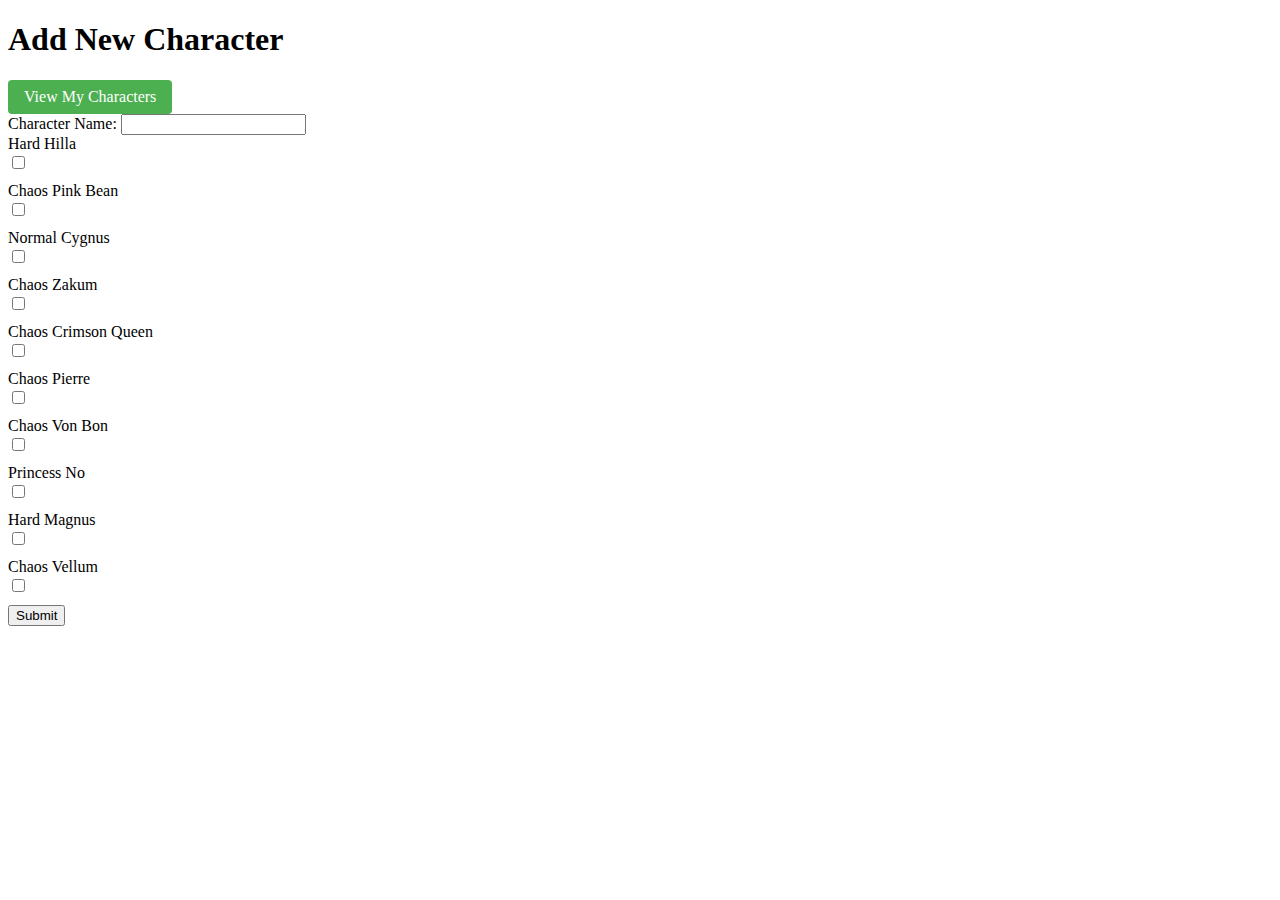
==== templates/add_character.html @ 1ec11c81 "initial commit" ====
<!DOCTYPE html>
<html>
<head>
	<title>My Form Example</title>
    <link rel="stylesheet" href="/static/css/checkbox.css">
    <link rel="stylesheet" href="/static/css/button.css">
</head>
<body>
    <h1>Add New Character</h1>
    <a href="/" class="button">View My Characters</a>
	<form id="bosses" action="/">
        <label for="character-name">Character Name:</label>
		<input type="text" id="character-name" name="character-name">

		<div class="checkbox-group">
			<label for="checkbox1">Hard Hilla</label>
			<input type="checkbox" id="checkbox1" name="hilla" value="true" unchecked value="false">
		</div>

		<div class="checkbox-group">
			<label for="checkbox2">Chaos Pink Bean</label>
			<input type="checkbox" id="checkbox2" name="pinkbean" value="true" unchecked value="false">
		</div>

		<div class="checkbox-group">
			<label for="checkbox3">Normal Cygnus</label>
			<input type="checkbox" id="checkbox3" name="cygnus" value="true" unchecked value="false">
		</div>
		
		<div class="checkbox-group">
			<label for="checkbox3">Chaos Zakum</label>
			<input type="checkbox" id="checkbox3" name="zakum" value="true" unchecked value="false">
		</div>
		
		<div class="checkbox-group">
			<label for="checkbox3">Chaos Crimson Queen</label>
			<input type="checkbox" id="checkbox3" name="queen" value="true" unchecked value="false">
		</div>
		
		<div class="checkbox-group">
			<label for="checkbox3">Chaos Pierre</label>
			<input type="checkbox" id="checkbox3" name="pierre" value="true" unchecked value="false">
		</div>
		
		<div class="checkbox-group">
			<label for="checkbox3">Chaos Von Bon</label>
			<input type="checkbox" id="checkbox3" name="vonbon" value="true" unchecked value="false">
		</div>
		
		<div class="checkbox-group">
			<label for="checkbox3">Princess No</label>
			<input type="checkbox" id="checkbox3" name="pno" value="true" unchecked value="false">
		</div>
		
		<div class="checkbox-group">
			<label for="checkbox3">Hard Magnus</label>
			<input type="checkbox" id="checkbox3" name="magnus" value="true" unchecked value="false">
		</div>
		
		<div class="checkbox-group">
			<label for="checkbox3">Chaos Vellum</label>
			<input type="checkbox" id="checkbox3" name="vellum" value="true" unchecked value="false">
		</div>

        <input type="submit" value="Submit">
	</form>
    <script src="/static/js/add-character.js"></script>
</body>
</html>
---- static/css/checkbox.css ----
.checkbox-group {
    display: flex;
    flex-direction: column;
    align-items: flex-start;
    margin-bottom: 10px;
}

.checkbox-group input[type="checkbox"] {
    margin-right: 5px;
}
---- static/css/button.css ----
.button {
    display: inline-block;
    padding: 8px 16px;
    background-color: #4CAF50;
    color: white;
    text-decoration: none;
    border: none;
    border-radius: 4px;
    font-size: 16px;
    cursor: pointer;
  }
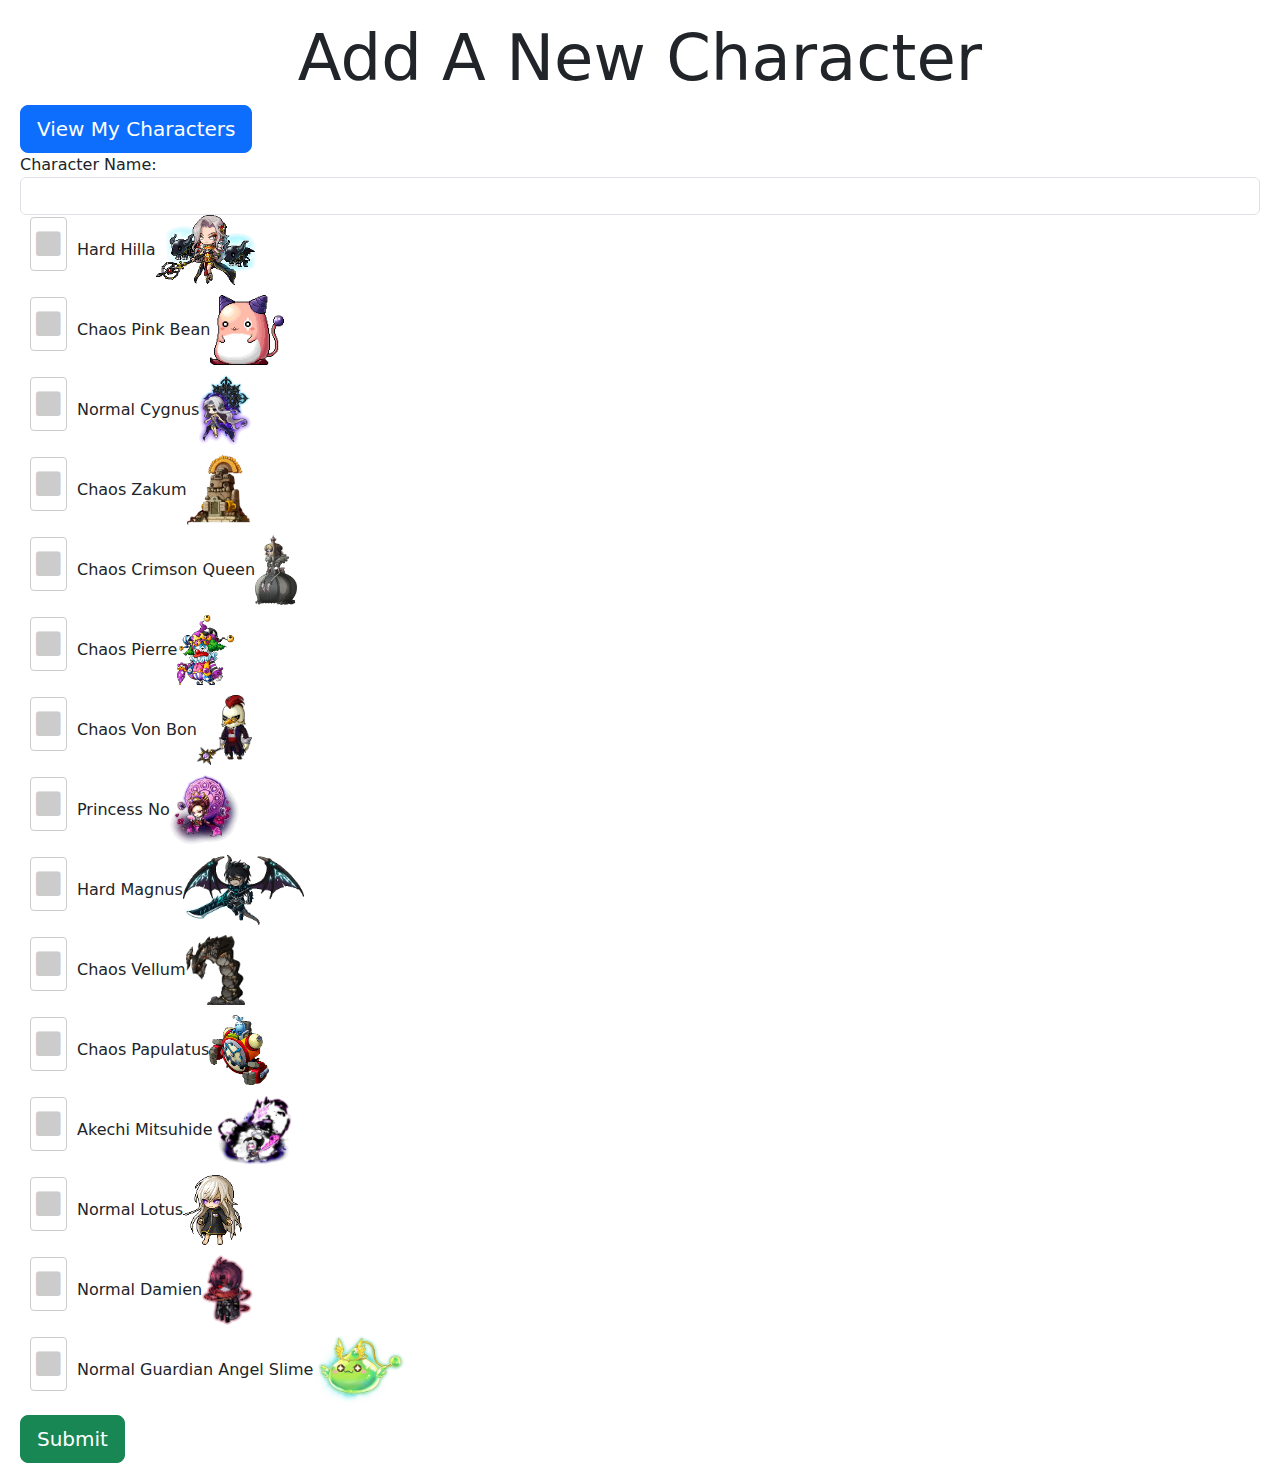
==== commit e9233ba8: "added login functionality" ====
--- a/templates/add_character.html
+++ b/templates/add_character.html
@@ -1,69 +1,85 @@
 <!DOCTYPE html>
 <html>
 <head>
-	<title>My Form Example</title>
-    <link rel="stylesheet" href="/static/css/checkbox.css">
+    <title>Add Character</title>
+    <link href="https://cdnjs.cloudflare.com/ajax/libs/font-awesome/5.15.3/css/all.min.css" rel="stylesheet">
+    <link href="https://fonts.googleapis.com/css2?family=Roboto:wght@400;700&display=swap" rel="stylesheet">
+    <link rel="stylesheet" type="text/css" href="/static/css/checkbox.css">
     <link rel="stylesheet" href="/static/css/button.css">
+    <link rel="stylesheet" href="https://cdn.jsdelivr.net/npm/bootstrap@5.1.3/dist/css/bootstrap.min.css">
+
+    
 </head>
 <body>
-    <h1>Add New Character</h1>
-    <a href="/" class="button">View My Characters</a>
-	<form id="bosses" action="/">
-        <label for="character-name">Character Name:</label>
-		<input type="text" id="character-name" name="character-name">
-
-		<div class="checkbox-group">
-			<label for="checkbox1">Hard Hilla</label>
-			<input type="checkbox" id="checkbox1" name="hilla" value="true" unchecked value="false">
-		</div>
-
-		<div class="checkbox-group">
-			<label for="checkbox2">Chaos Pink Bean</label>
-			<input type="checkbox" id="checkbox2" name="pinkbean" value="true" unchecked value="false">
-		</div>
-
-		<div class="checkbox-group">
-			<label for="checkbox3">Normal Cygnus</label>
-			<input type="checkbox" id="checkbox3" name="cygnus" value="true" unchecked value="false">
-		</div>
-		
-		<div class="checkbox-group">
-			<label for="checkbox3">Chaos Zakum</label>
-			<input type="checkbox" id="checkbox3" name="zakum" value="true" unchecked value="false">
-		</div>
-		
-		<div class="checkbox-group">
-			<label for="checkbox3">Chaos Crimson Queen</label>
-			<input type="checkbox" id="checkbox3" name="queen" value="true" unchecked value="false">
-		</div>
-		
-		<div class="checkbox-group">
-			<label for="checkbox3">Chaos Pierre</label>
-			<input type="checkbox" id="checkbox3" name="pierre" value="true" unchecked value="false">
-		</div>
-		
-		<div class="checkbox-group">
-			<label for="checkbox3">Chaos Von Bon</label>
-			<input type="checkbox" id="checkbox3" name="vonbon" value="true" unchecked value="false">
-		</div>
-		
-		<div class="checkbox-group">
-			<label for="checkbox3">Princess No</label>
-			<input type="checkbox" id="checkbox3" name="pno" value="true" unchecked value="false">
-		</div>
-		
-		<div class="checkbox-group">
-			<label for="checkbox3">Hard Magnus</label>
-			<input type="checkbox" id="checkbox3" name="magnus" value="true" unchecked value="false">
-		</div>
-		
-		<div class="checkbox-group">
-			<label for="checkbox3">Chaos Vellum</label>
-			<input type="checkbox" id="checkbox3" name="vellum" value="true" unchecked value="false">
-		</div>
-
-        <input type="submit" value="Submit">
-	</form>
+    <h1 class="display-3">Add A New Character</h1>
+    <a href="/" class="btn btn-primary btn-lg">View My Characters</a>
+    <form id="bosses">
+        <div class="form-group">
+            <label for="characterName">Character Name:</label>
+            <input type="text" id="characterName" name="characterName" class="form-control">
+            <div class="checkbox-item">
+                <input type="checkbox" id="hilla" name="hilla" value="true">
+                <label for="hilla">Hard Hilla<img src="/static/images/hilla.webp"></label>
+            </div>
+            <div class="checkbox-item">
+                <input type="checkbox" id="pinkbean" name="pinkbean" value="true">
+                <label for="pinkbean">Chaos Pink Bean<img src="/static/images/pinkbean.webp"></label>
+            </div>
+            <div class="checkbox-item">
+                <input type="checkbox" id="cygnus" name="cygnus" value="true">
+                <label for="cygnus">Normal Cygnus<img src="/static/images/cygnus.webp"></label>
+            </div>
+            <div class="checkbox-item">
+                <input type="checkbox" id="zakum" name="zakum" value="true">
+                <label for="zakum">Chaos Zakum<img src="/static/images/zakum.webp"></label>
+            </div>
+            <div class="checkbox-item">
+                <input type="checkbox" id="queen" name="queen" value="true">
+                <label for="queen">Chaos Crimson Queen<img src="/static/images/queen.webp"></label>
+            </div>
+            <div class="checkbox-item">
+                <input type="checkbox" id="pierre" name="pierre" value="true">
+                <label for="pierre">Chaos Pierre<img src="/static/images/pierre.webp"></label>
+            </div>
+            <div class="checkbox-item">
+                <input type="checkbox" id="vonbon" name="vonbon" value="true">
+                <label for="vonbon">Chaos Von Bon<img src="/static/images/vonbon.webp"></label>
+            </div>
+            <div class="checkbox-item">
+                <input type="checkbox" id="pno" name="pno" value="true">
+                <label for="pno">Princess No<img src="/static/images/pno.webp"></label>
+            </div>
+            <div class="checkbox-item">
+                <input type="checkbox" id="magnus" name="magnus" value="true">
+                <label for="magnus">Hard Magnus<img src="/static/images/magnus.webp"></label>
+            </div>
+            <div class="checkbox-item">
+                <input type="checkbox" id="vellum" name="vellum" value="true">
+                <label for="vellum">Chaos Vellum<img src="/static/images/vellum.webp"></label>
+            </div>
+            <div class="checkbox-item">
+                <input type="checkbox" id="pap" name="pap" value="true">
+                <label for="pap">Chaos Papulatus<img src="/static/images/pap.webp"></label>
+            </div>
+            <div class="checkbox-item">
+                <input type="checkbox" id="akechi" name="akechi" value="true">
+                <label for="akechi">Akechi Mitsuhide<img src="/static/images/akechi.webp"></label>
+            </div>
+            <div class="checkbox-item">
+                <input type="checkbox" id="lotus" name="lotus" value="true">
+                <label for="lotus">Normal Lotus<img src="/static/images/lotus.webp"></label>
+            </div>
+            <div class="checkbox-item">
+                <input type="checkbox" id="damien" name="damien" value="true">
+                <label for="damien">Normal Damien<img src="/static/images/damien.webp"></label>
+            </div>
+            <div class="checkbox-item">
+                <input type="checkbox" id="slime" name="slime" value="true">
+                <label for="slime">Normal Guardian Angel Slime<img src="/static/images/slime.webp"></label>
+            </div>
+        </div>
+        <input type="submit" value="Submit" class="btn btn-success btn-lg">
+    </form>
     <script src="/static/js/add-character.js"></script>
 </body>
 </html>
--- a/static/css/checkbox.css
+++ b/static/css/checkbox.css
@@ -1,10 +1,75 @@
-.checkbox-group {
+body {
+    font-family: 'Roboto', sans-serif;
+    background-color: #f2f2f2;
+    padding: 20px;
+}
+
+h1 {
+    text-align: center;
+    margin-bottom: 30px;
+}
+
+.checkbox-container {
+    display: flex;
+    flex-direction: column;
+    justify-content: flex-start;
+    align-items: flex-start;
+    width: 100%;
+}
+
+.checkbox-columns {
+    display: flex;
+    justify-content: space-between;
+    width: 100%;
+    margin-bottom: 20px;
+}
+
+.checkbox-column {
     display: flex;
     flex-direction: column;
     align-items: flex-start;
-    margin-bottom: 10px;
+    width: 48%;
 }
 
-.checkbox-group input[type="checkbox"] {
-    margin-right: 5px;
-}+.checkbox-item {
+    display: flex;
+    align-items: center;
+    margin-right: 20px;
+    margin-bottom: 10px;
+    flex-wrap: wrap;
+}
+
+.checkbox-item label {
+    margin-left: 10px;
+    max-height: 70px;
+}
+
+.checkbox-item img {
+    max-height: 70px;
+    width: auto;
+    object-fit: contain;
+    margin-right: 10px;
+}
+
+input[type=checkbox] {
+    display: none;
+}
+
+input[type=checkbox] + label:before {
+    content: "\f0c8";
+    font-family: 'Font Awesome 5 Free';
+    font-weight: 900;
+    font-size: 28px;
+    display: inline-block;
+    margin-right: 10px;
+    border: 1px solid #ccc;
+    padding: 5px;
+    color: #ccc;
+    border-radius: 4px;
+}
+
+input[type=checkbox]:checked + label:before {
+    content: "\f14a";
+    color: #007bff;
+    border-color: #007bff;
+}
--- a/static/css/button.css
+++ b/static/css/button.css
@@ -1,12 +1,56 @@
-.button {
-    display: inline-block;
-    padding: 8px 16px;
-    background-color: #4CAF50;
-    color: white;
-    text-decoration: none;
-    border: none;
-    border-radius: 4px;
-    font-size: 16px;
-    cursor: pointer;
-  }
-  +button.add-character-button, a.add-character-button {
+  background-color: #43a047;
+  color: #ffffff;
+  border: none;
+  padding: 8px 12px;
+  font-size: 16px;
+  font-weight: bold;
+  text-transform: uppercase;
+  letter-spacing: 1px;
+  border-radius: 4px;
+  cursor: pointer;
+  transition: background-color 0.2s ease-in-out;
+  text-decoration: none; /* add this line */
+}
+
+button.add-character-button:hover, a.add-character-button:hover {
+  background-color: #2e7d32;
+}
+
+
+button.delete-button {
+  background-color: #c62828;
+  color: #ffffff;
+  border: none;
+  padding: 8px 12px;
+  font-size: 16px;
+  font-weight: bold;
+  text-transform: uppercase;
+  letter-spacing: 1px;
+  border-radius: 4px;
+  cursor: pointer;
+  transition: background-color 0.2s ease-in-out;
+}
+
+button.delete-button:hover {
+  background-color: #b71c1c;
+}
+  
+
+button.edit-button {
+  background-color: #2e2e2e;
+  color: #ffffff;
+  border: none;
+  padding: 8px 12px;
+  font-size: 16px;
+  font-weight: bold;
+  text-transform: uppercase;
+  letter-spacing: 1px;
+  border-radius: 4px;
+  cursor: pointer;
+  transition: background-color 0.2s ease-in-out;
+}
+
+button.edit-button:hover {
+  background-color: #454545;
+}